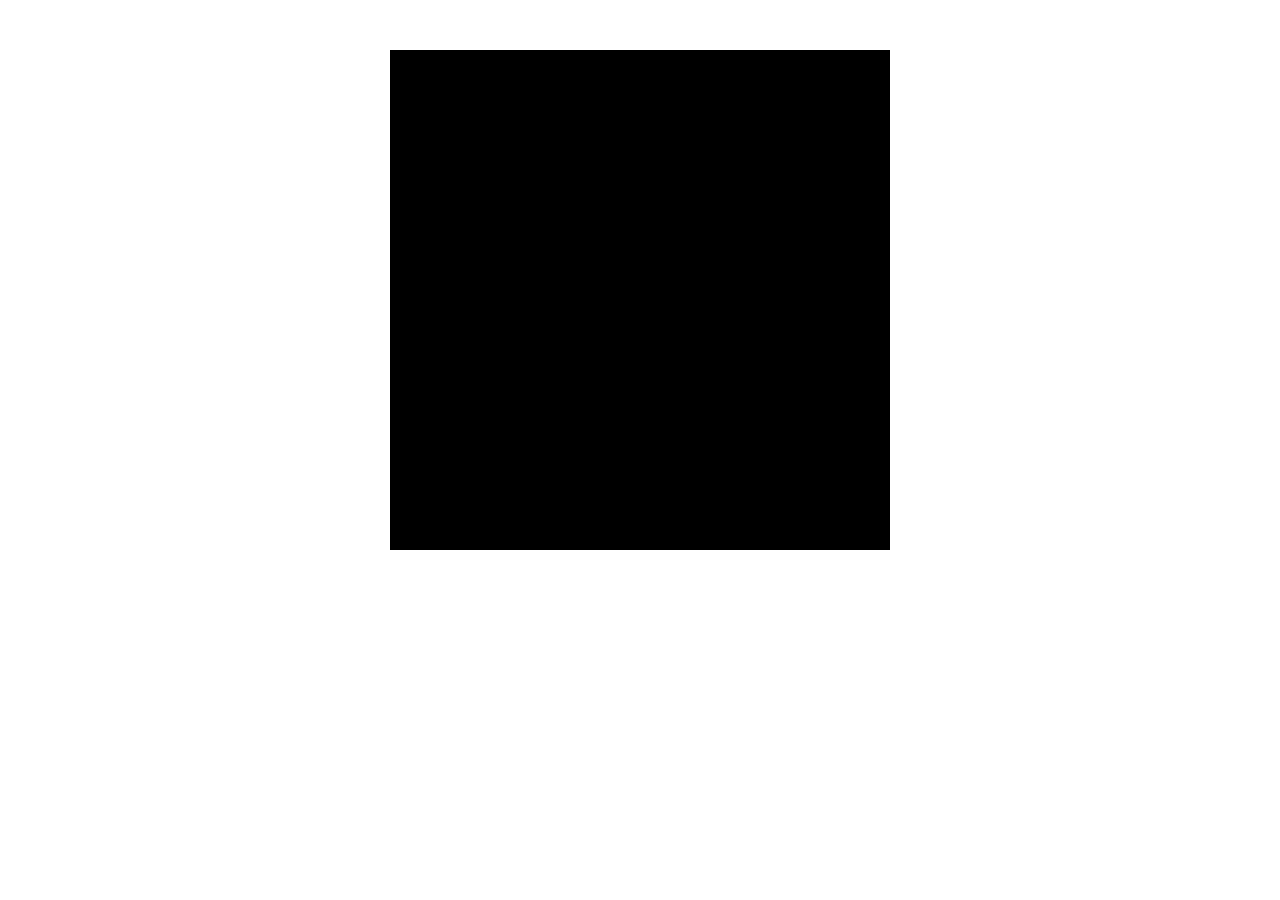
==== webgl/index.html @ 81af72a6 "添加了webgl 3D项目" ====
<!DOCTYPE html>
<html lang="en">
<head>
    <meta charset="UTF-8">
    <meta name="viewport" content="width=device-width, initial-scale=1.0">
    <meta http-equiv="X-UA-Compatible" content="ie=edge">
    <title>Web GL立方体</title>
    <script src="https://cdn.bootcss.com/three.js/92/three.min.js"></script>
    <script src="https://cdn.bootcss.com/jquery/3.3.1/jquery.min.js"></script>
    <style>
        #webglcanvas {
            margin: 50px auto;
            display: block;
        }
    </style>
</head>
<body>
    <canvas id="webglcanvas" style="border:none; background-color: #000000"width="500" height="500"></canvas>

    <script>
        // js的事件 js 不是封装的，而是当前页面逻辑代码
        // 一般在document ready 后再发生
        // 让html,css 先做，渲染一棵dom�树
        // document ready 事件用jquery来写是$()
        // 早于window.onload触发，生命周期
        // 全局变量 作用域 scope

        // 3d生产过程
        // scene 要先有场景 new THREE.Scene()
        // add 再有过程，将camera, 3dObject 光源，一切加入到场景。
        // renderer 渲染器 ，制片人, .render(scene,camera);
        // 可以不停的去刷新显示帧，动画，一帧一帧的，
        THREE.API
        var renderer;
        var scene;
        var camera;
        var cube;
       $(function(){
        //    函数内部的局部变量
        //    canvas 2D 画布   3D的渲染
        //    render 渲染器，3D世界很复杂，
        //    模型， 渲染
        // THREE 提供了3D的绘制API
            var canvas =document.getElementById('webglcanvas');
            renderer =new THREE.WebGLRenderer({
                canvas: canvas,
                antialias: true  //抗锯齿
            })
        //    设置渲染大小
            renderer.setSize(canvas.width,canvas.height);
            scene = new THREE.Scene;
            camera = new THREE.PerspectiveCamera(45,canvas.width/canvas.height,1,4000);
            var light = new THREE.DirectionalLight(0xF0F8FF,1.5);
            light.position.set(1,0,1);
            scene.add(light);

        //    主角 Object3D
        // geometry 3D物体有形状
            var mapUrl = './yudao.png';
            var map = THREE.ImageUtils.loadTexture(mapUrl);
            var material = new THREE.MeshPhongMaterial({map: map});
            var geometry = new THREE.CubeGeometry(3,3,3);
            cube = new THREE.Mesh(geometry,material);
            cube.position.z = -8;
            cube.rotation.x = Math.PI /5;
            cube.rotation.y = Math.PI /5;
            scene.add(cube);
            run();
       })
       function run(){
           requestAnimationFrame(function(){
               run();
           });
           renderer.render(scene,camera);
           animate();
       }
       var currentTime=0;
       var duration = 5000;
       function animate() {
        //    一直调用  
            var now = Date.now();
            var deltat = now - currentTime;
            currentTime=now;
            var fract = deltat/duration;
            var angle = Math.PI*2 *fract;
            // console.log(angle);
        //    慢慢动，跟时间有关 相应的角度
            cube.rotation.y +=angle;
            cube.rotation.x +=angle;
            cube.rotation.z +=angle;
        }
    </script>
</body>
</html>
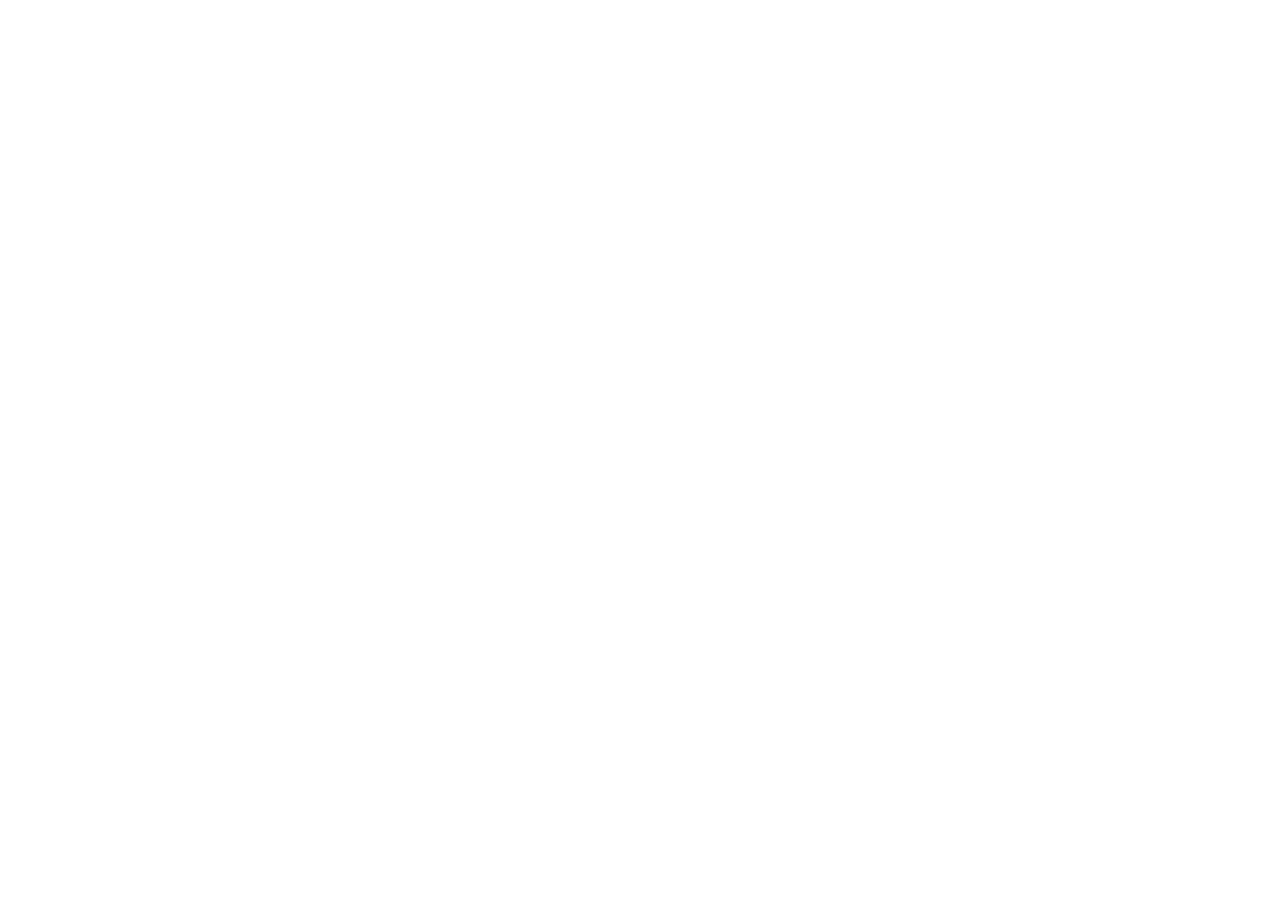
==== commit f1f80989: "修改了图片" ====
--- a/webgl/index.html
+++ b/webgl/index.html
@@ -15,7 +15,7 @@
     </style>
 </head>
 <body>
-    <canvas id="webglcanvas" style="border:none; background-color: #000000"width="500" height="500"></canvas>
+    <canvas id="webglcanvas" style="border:none; background-color: #ffffff;"width="500" height="500"></canvas>
 
     <script>
         // js的事件 js 不是封装的，而是当前页面逻辑代码
@@ -30,7 +30,7 @@
         // add 再有过程，将camera, 3dObject 光源，一切加入到场景。
         // renderer 渲染器 ，制片人, .render(scene,camera);
         // 可以不停的去刷新显示帧，动画，一帧一帧的，
-        THREE.API
+        // THREE.API
         var renderer;
         var scene;
         var camera;
@@ -56,7 +56,7 @@
 
         //    主角 Object3D
         // geometry 3D物体有形状
-            var mapUrl = './yudao.png';
+            var mapUrl = './yejing.jpeg';
             var map = THREE.ImageUtils.loadTexture(mapUrl);
             var material = new THREE.MeshPhongMaterial({map: map});
             var geometry = new THREE.CubeGeometry(3,3,3);
